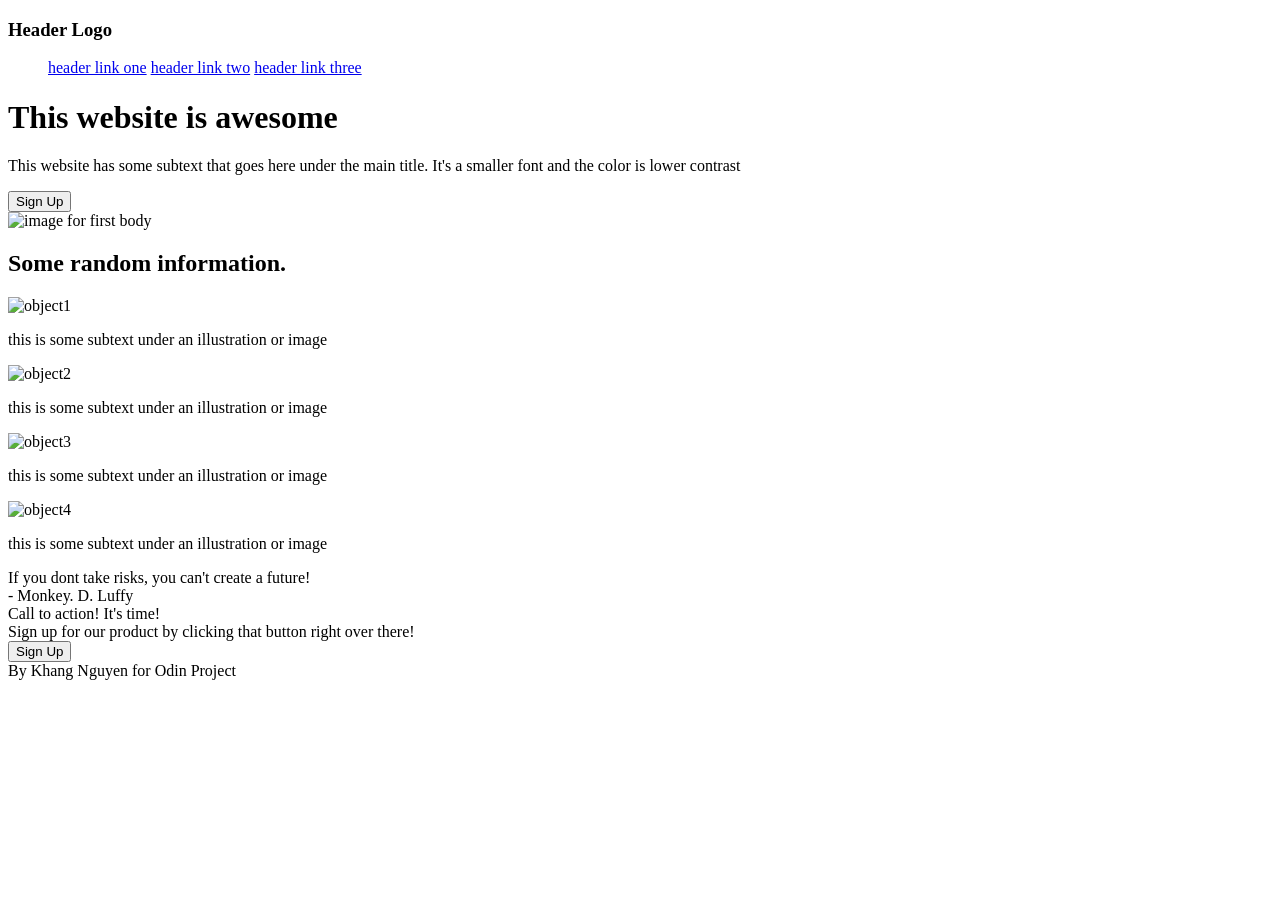
==== Landing-Page/index.html @ 82a17c1d "Created HTML code for landing page" ====
<!DOCTYPE html>

<html lang="en">
    <head>
        <meta charset="UTF-8">
        <link rel="stylesheet" href="styles.css">
        <Title>Odin Landing Page</Title>
    </head>
    <body>
        <header>
            <h3>Header Logo</h3>
            <ul>
                <a href="url" class="headerlink headerlink-1">header link one</a>
                <a href="url" class="headerlink headerlink-2">header link two</a>
                <a href="url" class="headerlink headerlink-3">header link three</a>
            </ul>
        </header>
        <div class="body-one">
            <div class="one-container">
                <div class="one-content">
                    <h1>This website is awesome</h1>
                    <p>This website has some subtext that goes here under the main title. It's a smaller font and the color is lower contrast</p>
                    <button type="button">Sign Up</button>
                </div>
                <div class="image">
                    <img src="image.png" alt="image for first body">
                </div>
            </div>
        </div>
        <div class="body-two">
            <div class="two-container">
                <div class="two-title">
                    <h2>Some random information.</h2>
                </div>
                <div class="two-content">
                    <div class="object object-1">
                        <img src="objectimage.png" alt="object1">
                        <p>this is some subtext under an illustration or image</p>
                    </div>
                    <div class="object object-2">
                        <img src="objectimage.png" alt="object2">
                        <p>this is some subtext under an illustration or image</p>
                    </div>
                    <div class="object object-3">
                        <img src="objectimage.png" alt="object3">
                        <p>this is some subtext under an illustration or image</p>
                    </div>
                    <div class="object object-4">
                        <img src="objectimage.png" alt="object4">
                        <p>this is some subtext under an illustration or image</p>
                    </div>
                </div>
            </div>
        </div>

        <div class="body-three">
            <div class="inspiring-quote">If you dont take risks, you can't create a future!</div>
            <div class="quote-author">- Monkey. D. Luffy</div>
        </div>

        <div class="body-four">
            <div class="container-four">
                <div class="text-four">
                    <div class="call-to-action">
                        Call to action! It's time!
                    </div>
                    <div class="cta-text">
                        Sign up for our product by clicking that button right over there!
                    </div>
                </div>  
                <button type="button">Sign Up</button>  
            </div>
        </div>

        <footer>
        By Khang Nguyen for Odin Project
        </footer>

    </body>
</html>
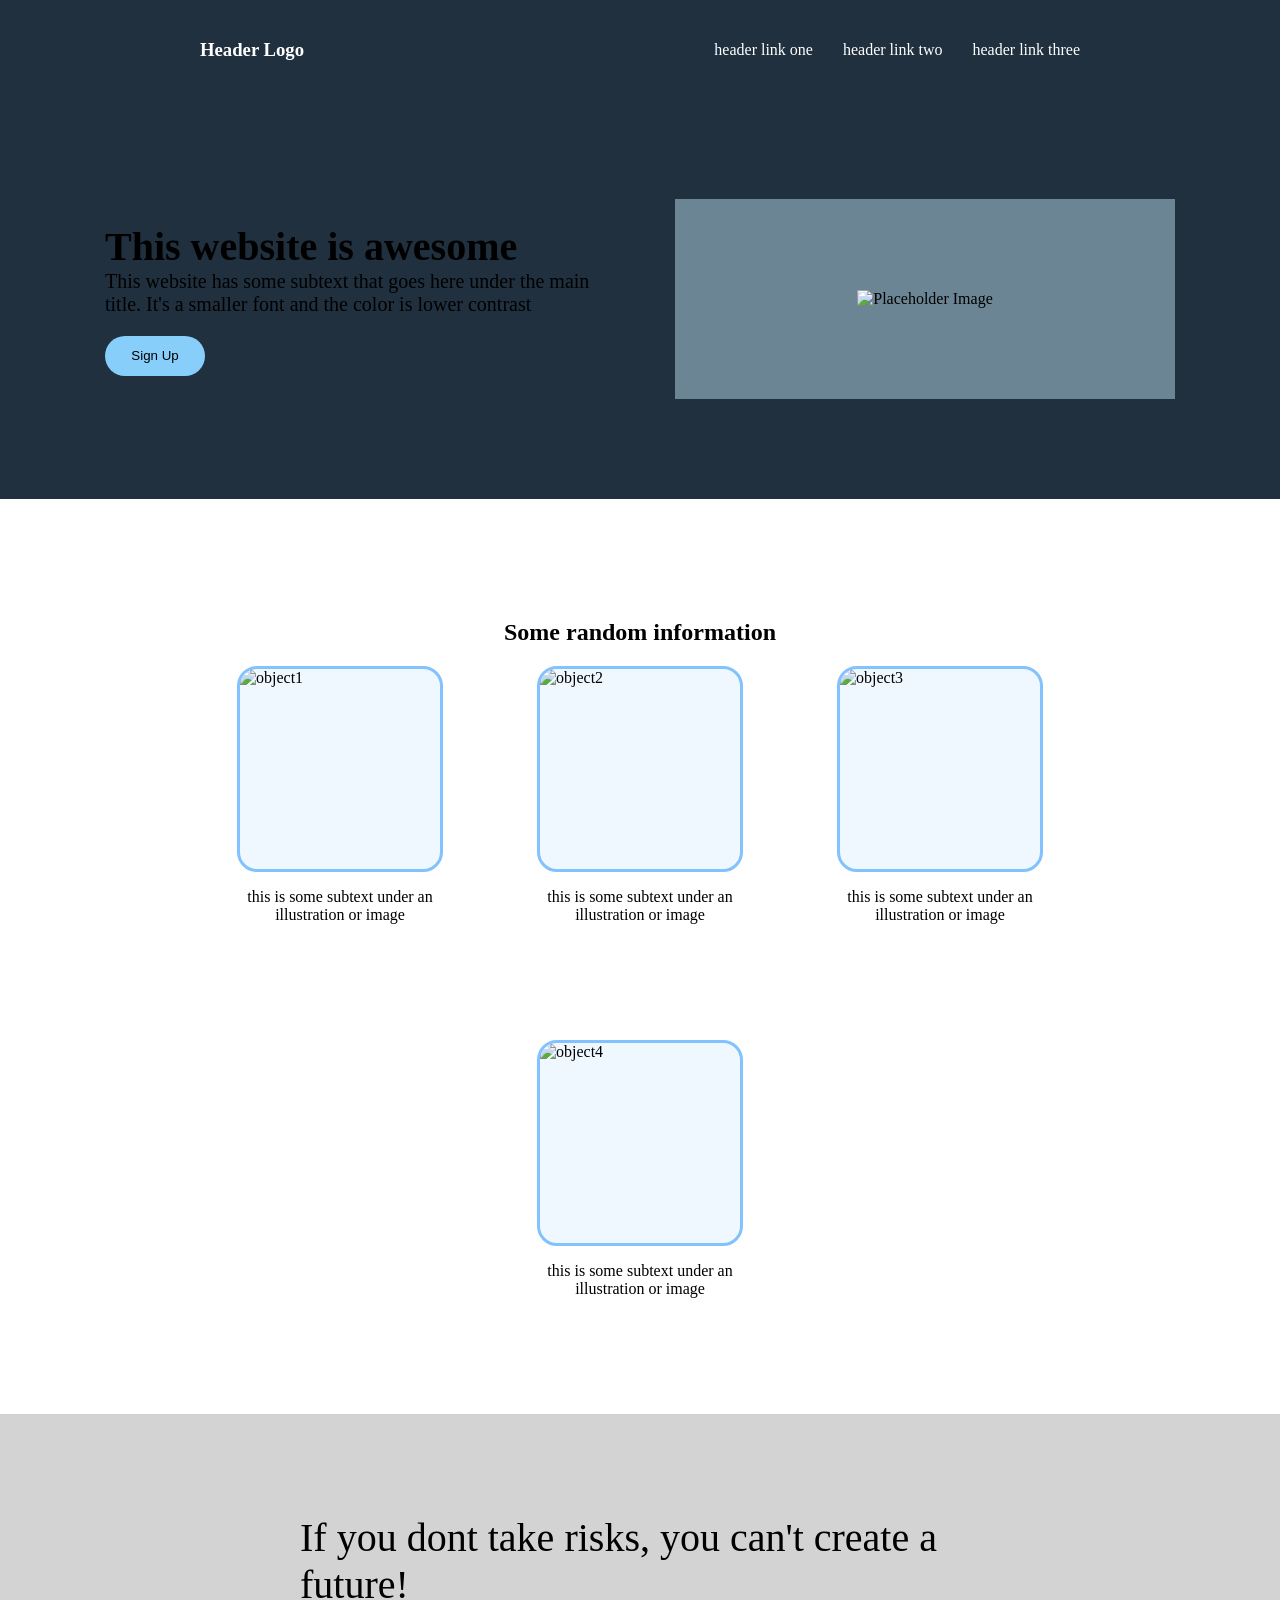
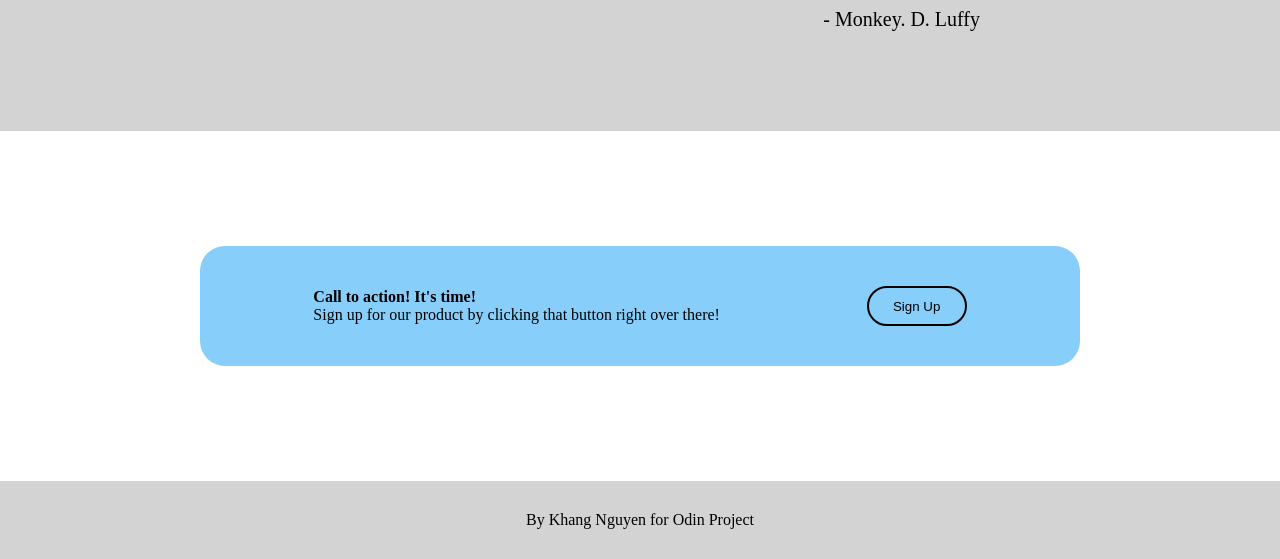
==== commit bc8d4095: "implemented css code" ====
--- a/Landing-Page/index.html
+++ b/Landing-Page/index.html
@@ -8,7 +8,7 @@
     </head>
     <body>
         <header>
-            <h3>Header Logo</h3>
+            <h3 class="header-logo">Header Logo</h3>
             <ul>
                 <a href="url" class="headerlink headerlink-1">header link one</a>
                 <a href="url" class="headerlink headerlink-2">header link two</a>
@@ -16,39 +16,36 @@
             </ul>
         </header>
         <div class="body-one">
-            <div class="one-container">
                 <div class="one-content">
-                    <h1>This website is awesome</h1>
-                    <p>This website has some subtext that goes here under the main title. It's a smaller font and the color is lower contrast</p>
-                    <button type="button">Sign Up</button>
+                    <h1 class="heading-one">This website is awesome</h1>
+                    <div class="text-one">This website has some subtext that goes here under the main title. It's a smaller font and the color is lower contrast</div>
+                    <button class="button-one" type="button">Sign Up</button>
                 </div>
                 <div class="image">
-                    <img src="image.png" alt="image for first body">
+                    <img src="image.png" alt="Placeholder Image">
                 </div>
             </div>
         </div>
         <div class="body-two">
-            <div class="two-container">
-                <div class="two-title">
-                    <h2>Some random information.</h2>
+            <div class="two-title">
+                <h2>Some random information</h2>
+            </div>
+            <div class="two-content">
+                <div class="object object-1">
+                    <img class="img-space" src="objectimage.png" alt="object1">
+                    <p>this is some subtext under an illustration or image</p>
                 </div>
-                <div class="two-content">
-                    <div class="object object-1">
-                        <img src="objectimage.png" alt="object1">
-                        <p>this is some subtext under an illustration or image</p>
-                    </div>
-                    <div class="object object-2">
-                        <img src="objectimage.png" alt="object2">
-                        <p>this is some subtext under an illustration or image</p>
-                    </div>
-                    <div class="object object-3">
-                        <img src="objectimage.png" alt="object3">
-                        <p>this is some subtext under an illustration or image</p>
-                    </div>
-                    <div class="object object-4">
-                        <img src="objectimage.png" alt="object4">
-                        <p>this is some subtext under an illustration or image</p>
-                    </div>
+                <div class="object object-2">
+                    <img class="img-space" src="objectimage.png" alt="object2">
+                    <p>this is some subtext under an illustration or image</p>
+                </div>
+                <div class="object object-3">
+                    <img class="img-space" src="objectimage.png" alt="object3">
+                    <p>this is some subtext under an illustration or image</p>
+                </div>
+                <div class="object object-4">
+                    <img class="img-space" src="objectimage.png" alt="object4">
+                    <p>this is some subtext under an illustration or image</p>
                 </div>
             </div>
         </div>
@@ -68,7 +65,7 @@
                         Sign up for our product by clicking that button right over there!
                     </div>
                 </div>  
-                <button type="button">Sign Up</button>  
+                <button class="signupbutton" type="button">Sign Up</button>  
             </div>
         </div>
 
--- a/Landing-Page/styles.css
+++ b/Landing-Page/styles.css
@@ -0,0 +1,164 @@
+body{
+    margin:0;
+    display:flex;
+    flex-direction: column;
+}
+
+header{
+    padding: 20px 200px;
+    background-color: rgb(32, 48, 63);
+    margin: 0;
+    display:flex;
+    align-items: center;
+    justify-content: space-between;
+}
+
+.header-logo{
+    color: white;
+}
+
+ul{
+    display:flex;
+    gap:30px;
+}
+
+a{
+    color: white;
+    text-decoration: none;
+}
+
+.body-one{
+    padding: 100px 100px;
+    background-color:rgb(32, 48, 63);
+    display: flex;
+    align-items: center;
+    justify-content: center;
+    gap:70px;
+}
+
+.heading-one{
+    font-size: 40px;
+    padding:0;
+    margin:0;
+}
+
+.text-one{
+    font-size: 20px;
+}
+
+.button-one{
+    width:100px;
+    height:40px;
+    margin-top: 20px;
+    background-color: lightskyblue;
+    border-style: hidden;
+    border-radius: 25px;
+    color: black;
+}
+
+.one-content{
+    width:500px;
+    height:auto;
+}
+
+.image{
+    width:500px;
+    height:200px;
+    background-color: rgb(108, 133, 148);
+    flex-shrink: 1;
+    display:flex;
+    align-items: center;
+    justify-content: center;
+}
+
+.body-two{
+    padding: 100px 200px;
+    display:flex;
+    flex-direction: column;
+    align-items: center;
+    justify-content: center;
+}
+
+.two-content{
+    display:flex;
+    flex-wrap: wrap;
+    align-content: center;
+    justify-content: center;
+    gap: 100px;
+}
+
+.img-space{
+    width:200px;
+    height:200px;
+    border-style: solid;
+    border-radius: 20px;
+    background-color:aliceblue;
+    border-color: rgb(129, 194, 255);
+}
+
+p{
+    text-align: center;
+}
+
+.object{
+    width:200px;
+    display:flex;
+    flex-direction: column;
+    align-items: center;
+    justify-content: center;
+}
+
+.body-three{
+    padding: 100px 300px;
+    background-color:lightgray;
+    display:flex;
+    flex-direction: column;
+    justify-content: center;
+}
+
+.inspiring-quote{
+    font-size: 40px;
+}
+
+.quote-author{
+    font-size:20px;
+    text-align:right;
+}
+
+.body-four{
+    height:350px;
+    display:flex;
+    align-items: center;
+    justify-content: center;
+}
+
+.container-four{
+    width: 800px;
+    padding: 40px;
+    border-style:hidden;
+    border-radius: 25px;
+    background-color:lightskyblue;
+    display:flex;
+    align-items: center;
+    justify-content: space-around;
+}
+
+.call-to-action{
+    font-weight: bolder;
+}
+
+.signupbutton{
+    background-color: lightskyblue;
+    border-style: solid;
+    border-radius: 25px;
+    width: 100px;
+    height:40px;
+}
+
+footer{
+    display: flex;
+    align-items: center;
+    justify-content: center;
+    background-color: lightgray;
+    padding: 30px 300px;
+}
